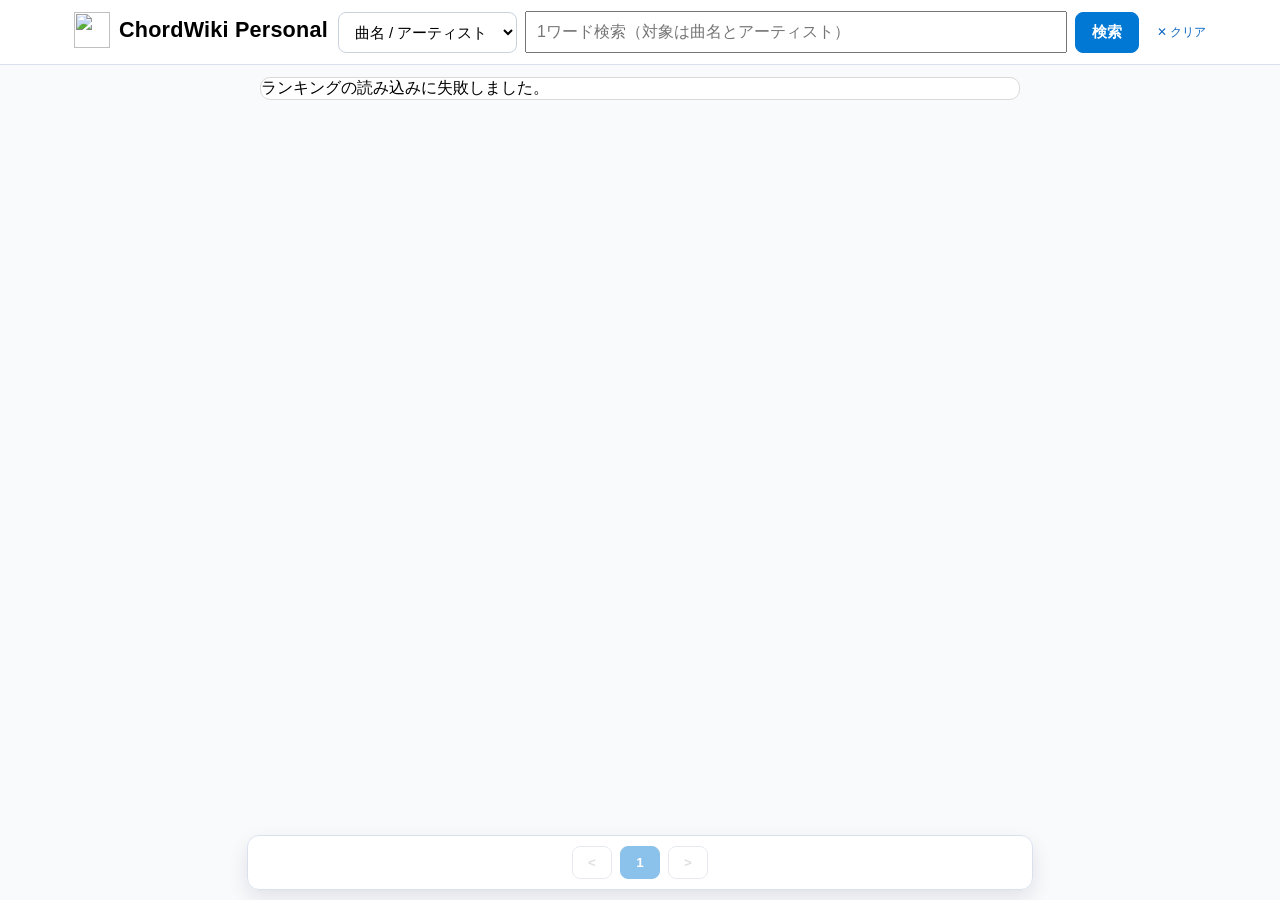
==== frontend/index.html @ 7c3519b5 "Initial commit" ====
<!DOCTYPE html>
<html lang="ja">
<head>
  <meta charset="UTF-8">
  <meta name="viewport" content="width=device-width, initial-scale=1.0">
  <title>ChordWiki Personal</title>
  <link rel="icon" href="/favicon.svg" type="image/svg+xml" sizes="any">
  <link rel="icon" href="/favicon.svg" type="image/svg+xml" sizes="any" media="(prefers-color-scheme: light)">
  <link rel="icon" href="/favicon-dark.svg" type="image/svg+xml" sizes="any" media="(prefers-color-scheme: dark)">
  <link rel="stylesheet" href="css/index.css?v=20260410-refactor1">
</head>
<body>
  <header class="top-header">
    <div class="top-header-inner">
      <h1 class="page-title">
        <a id="home-link" class="home-link" href="/">
          <img src="/site-logo.svg" alt="" class="site-logo" width="36" height="36" aria-hidden="true">
          <span>ChordWiki Personal</span>
        </a>
      </h1>
      <div class="search-panel">
        <form id="search-form" class="search-form">
          <select id="search-target" aria-label="検索対象">
            <option value="song">曲名 / アーティスト</option>
            <option value="tag">タグ</option>
          </select>
          <div class="search-input-wrap">
            <input type="text" id="search" placeholder="1ワード検索（対象は曲名とアーティスト）" title="1ワード検索のみ対応。AND/OR検索はしません。ダブルコーテーションで括ると完全一致検索します。">
            <div id="search-suggest" class="search-suggest" hidden></div>
          </div>
          <button type="submit" id="search-button">検索</button>
        </form>
      </div>
      <div id="search-state" class="search-state" hidden>
        <span id="search-state-text" class="search-state-text"></span>
        <button id="search-clear" class="search-clear" type="button">✕ クリア</button>
      </div>
      <button id="add-button" class="editor-only" data-display="inline-block" style="padding:8px 14px;font-size:14px;border:none;border-radius:8px;background-color:#0078d4;color:#fff;cursor:pointer;white-space:nowrap;">新規追加</button>
    </div>
  </header>
  <main class="page-content">
    <p id="search-help" class="search-help">※ 曲名 / アーティスト検索は 1ワードのみ対応します。半角スペースで区切っても AND/OR 検索はしません。<code>"..."</code> で完全一致です。タグ検索はセレクトで切り替え、完全一致で実行します。</p>
    <section id="local-sample-panel" class="local-sample-panel" hidden>
      <div class="local-sample-title">ローカルサンプル曲</div>
      <div id="local-sample-links" class="local-sample-links"></div>
    </section>
    <div id="song-list"></div>
  </main>
  <div id="pagination" aria-label="Ranking pages"></div>

  <script src="js/runtime-config.js?v=20260410-refactor1"></script>
  <script src="js/shared/api.js?v=20260410-refactor1"></script>
  <script src="js/auth.js?v=20260410-refactor1"></script>
  <script src="js/index.js?v=20260410-refactor1"></script>
</body>
</html>
---- frontend/css/index.css ----
:root {
      --top-header-min-height: 64px;
      --top-header-safe-space: 64px;
      --pagination-safe-space: 88px;
    }
    body {
      font-family: Arial, sans-serif;
      text-align: center;
      margin: 0;
      padding: calc(var(--top-header-safe-space) + 12px) 20px calc(var(--pagination-safe-space) + env(safe-area-inset-bottom, 0px));
      box-sizing: border-box;
      background: #f8fafc;
    }
    .top-header {
      position: fixed;
      top: 0;
      left: 0;
      right: 0;
      z-index: 50;
      background: rgba(255, 255, 255, 0.96);
      border-bottom: 1px solid #d9e2ec;
      backdrop-filter: blur(10px);
    }
    .top-header-inner {
      display: flex;
      align-items: center;
      gap: 10px;
      min-height: var(--top-header-min-height);
      max-width: 1160px;
      margin: 0 auto;
      padding: 0 14px;
      box-sizing: border-box;
    }
    .page-title {
      flex: 0 0 auto;
      margin: 0;
      font-family: "Hiragino Sans", "BIZ UDPGothic", "Yu Gothic UI", "Noto Sans JP", "Segoe UI", sans-serif;
      font-size: clamp(1.15rem, 1rem + 0.55vw, 1.35rem);
      font-weight: 700;
      line-height: 1;
      letter-spacing: 0.01em;
      white-space: nowrap;
    }
    .home-link {
      display: inline-flex;
      align-items: center;
      gap: 9px;
      color: inherit;
      text-decoration: none;
      cursor: pointer;
    }
    .site-logo {
      display: block;
      width: 36px;
      height: 36px;
      flex: 0 0 36px;
      object-fit: contain;
    }
    .home-link:hover {
      color: #0b65c2;
      text-decoration: none;
    }
    .search-panel {
      flex: 1 1 auto;
      min-width: 0;
      margin: 0;
      text-align: left;
    }
    .search-form {
      display: flex;
      gap: 8px;
      align-items: center;
      flex-wrap: nowrap;
    }
    #search-target {
      flex: 0 0 auto;
      padding: 10px 12px;
      font-size: 15px;
      border: 1px solid #c8d1dc;
      border-radius: 8px;
      background: #fff;
    }
    .search-input-wrap {
      position: relative;
      flex: 1 1 320px;
      min-width: 0;
    }
    #search {
      width: 100%;
      min-width: 0;
      padding: 10px;
      font-size: 16px;
      box-sizing: border-box;
    }
    #search-button {
      padding: 10px 16px;
      font-size: 15px;
      font-weight: 700;
      border: 1px solid #0078d4;
      border-radius: 8px;
      background: #0078d4;
      color: #fff;
      cursor: pointer;
      white-space: nowrap;
    }
    .search-help {
      display: none;
      margin: 0 0 8px;
      font-size: 12px;
      color: #666;
      text-align: left;
    }
    .search-state {
      display: inline-flex;
      align-items: center;
      gap: 8px;
      min-width: 0;
      max-width: 320px;
      font-size: 12px;
      color: #5f6b7a;
      white-space: nowrap;
    }
    @media (max-width: 640px) {
      :root {
        --top-header-min-height: 124px;
      }

      body {
        padding-left: 12px;
        padding-right: 12px;
      }

      .top-header-inner {
        display: grid;
        grid-template-columns: minmax(0, 1fr);
        align-items: stretch;
        gap: 8px;
        padding: 10px 12px;
      }

      .page-title {
        justify-self: start;
        font-size: 1.1rem;
      }

      .site-logo {
        width: 32px;
        height: 32px;
        flex-basis: 32px;
      }

      .search-panel {
        width: 100%;
      }

      .search-form {
        display: grid;
        grid-template-columns: minmax(0, 1fr) auto;
        grid-template-areas:
          "target target"
          "input button";
        align-items: center;
        gap: 8px;
      }

      #search-target {
        grid-area: target;
        width: 100%;
      }

      .search-input-wrap {
        grid-area: input;
        min-width: 0;
      }

      #search-button {
        grid-area: button;
        padding: 10px 14px;
      }

      .search-state {
        display: flex;
        justify-content: space-between;
        max-width: none;
        width: 100%;
      }

      #add-button {
        justify-self: start;
      }
    }
    .search-state-text {
      min-width: 0;
      overflow: hidden;
      text-overflow: ellipsis;
    }
    .search-clear {
      padding: 0;
      border: 0;
      background: none;
      color: #0b65c2;
      font: inherit;
      cursor: pointer;
      white-space: nowrap;
    }
    .search-clear:hover {
      text-decoration: underline;
      text-underline-offset: 2px;
    }
    .search-suggest {
      position: absolute;
      top: calc(100% + 4px);
      left: 0;
      right: 0;
      z-index: 20;
      border: 1px solid #d7e2ee;
      border-radius: 10px;
      background: #fff;
      box-shadow: 0 10px 24px rgba(0, 0, 0, 0.1);
      overflow: hidden;
    }
    .search-suggest-item,
    .search-suggest-empty {
      display: block;
      width: 100%;
      padding: 10px 12px;
      text-align: left;
      font-size: 14px;
      box-sizing: border-box;
    }
    .search-suggest-item {
      border: 0;
      border-bottom: 1px solid #eef3f8;
      background: #fff;
      cursor: pointer;
    }
    .search-suggest-item:last-child {
      border-bottom: 0;
    }
    .search-suggest-item:hover {
      background: #f7fbff;
    }
    .search-suggest-empty {
      color: #667085;
      background: #fcfdff;
    }
    .page-content {
      max-width: 760px;
      margin: 0 auto;
    }
    .local-sample-panel {
      margin: 0 auto 14px;
      padding: 12px 14px;
      border: 1px solid #d9e2ec;
      border-radius: 10px;
      background: #fffdf6;
      text-align: left;
      box-shadow: 0 4px 12px rgba(15, 23, 42, 0.04);
    }
    .local-sample-title {
      font-size: 13px;
      font-weight: 700;
      color: #8a5a00;
      margin-bottom: 8px;
    }
    .local-sample-links {
      display: flex;
      flex-wrap: wrap;
      gap: 8px;
    }
    .local-sample-link {
      display: inline-flex;
      align-items: center;
      padding: 6px 10px;
      border: 1px solid #f0d9a7;
      border-radius: 999px;
      background: #fff;
      color: #7a4b00;
      text-decoration: none;
      font-size: 13px;
      font-weight: 600;
    }
    .local-sample-link:hover {
      background: #fff7e6;
      text-decoration: underline;
      text-underline-offset: 2px;
    }
    #song-list {
      margin-top: 0;
      text-align: left;
      max-width: 760px;
      margin-left: auto;
      margin-right: auto;
      border: 1px solid #d9d9d9;
      border-radius: 10px;
      overflow: hidden;
      background: #fff;
    }
    .song-item {
      display: flex;
      align-items: center;
      gap: 12px;
      padding: 10px 14px;
      border-bottom: 1px solid #e6e6e6;
      color: #000;
      cursor: default;
    }
    .song-item:last-child {
      border-bottom: none;
    }
    .song-item:hover {
      background-color: #f7fbff;
    }
    .song-rank {
      min-width: 3.5em;
      font-weight: 700;
      color: #0078d4;
    }
    .song-main {
      flex: 1;
      min-width: 0;
    }
    .song-title {
      display: block;
      font-weight: 700;
      white-space: nowrap;
      overflow: hidden;
      text-overflow: ellipsis;
    }
    .song-title-link {
      color: inherit;
      text-decoration: none;
      cursor: pointer;
    }
    .song-title-link:hover {
      color: #0b65c2;
      text-decoration: underline;
      text-underline-offset: 2px;
    }
    .song-meta {
      display: flex;
      align-items: center;
      gap: 14px;
      margin-top: 2px;
      min-width: 0;
      font-size: 13px;
      color: #666;
      white-space: nowrap;
      overflow: hidden;
    }
    .song-artist-name {
      flex: 0 1 auto;
      min-width: 0;
      color: inherit;
      overflow: hidden;
      text-overflow: ellipsis;
    }
    .song-tags-inline {
      display: inline-flex;
      align-items: center;
      gap: 8px;
      min-width: 0;
      overflow: hidden;
      font-size: 12px;
      color: #8a94a6;
    }
    .song-tag-inline {
      padding: 0;
      border: 0;
      background: none;
      color: inherit;
      font: inherit;
      cursor: pointer;
    }
    .song-tag-inline:hover {
      color: #5d6c84;
    }
    .song-tag-ellipsis {
      flex: 0 0 auto;
      color: inherit;
    }
    .song-score {
      font-size: 12px;
      font-weight: 700;
      color: #444;
      background: #f1f5f9;
      border-radius: 999px;
      padding: 4px 8px;
      white-space: nowrap;
    }
    #pagination {
      position: fixed;
      left: 50%;
      bottom: max(10px, calc(env(safe-area-inset-bottom, 0px) + 10px));
      transform: translateX(-50%);
      z-index: 40;
      display: flex;
      justify-content: center;
      flex-wrap: wrap;
      gap: 8px;
      width: min(760px, calc(100vw - 24px));
      margin-top: 16px;
      padding: 10px 12px;
      border: 1px solid #d9e2ec;
      border-radius: 12px;
      background: rgba(255, 255, 255, 0.96);
      box-shadow: 0 8px 20px rgba(15, 23, 42, 0.1);
    }
    .page-button {
      min-width: 40px;
      padding: 8px 12px;
      border: 1px solid #c8d1dc;
      border-radius: 8px;
      background: #fff;
      cursor: pointer;
      font-weight: 700;
    }
    .page-button.is-active {
      background: #0078d4;
      border-color: #0078d4;
      color: #fff;
    }
    .page-button:disabled {
      cursor: not-allowed;
      opacity: 0.45;
    }
    .editor-only {
      display: none !important;
    }
    html.editor-enabled .editor-only {
      display: inline-block !important;
    }
    html.editor-enabled .editor-only[data-display="block"] {
      display: block !important;
    }
    html.editor-enabled .editor-only[data-display="flex"] {
      display: flex !important;
    }
    html.editor-enabled .editor-only[data-display="inline-flex"] {
      display: inline-flex !important;
    }
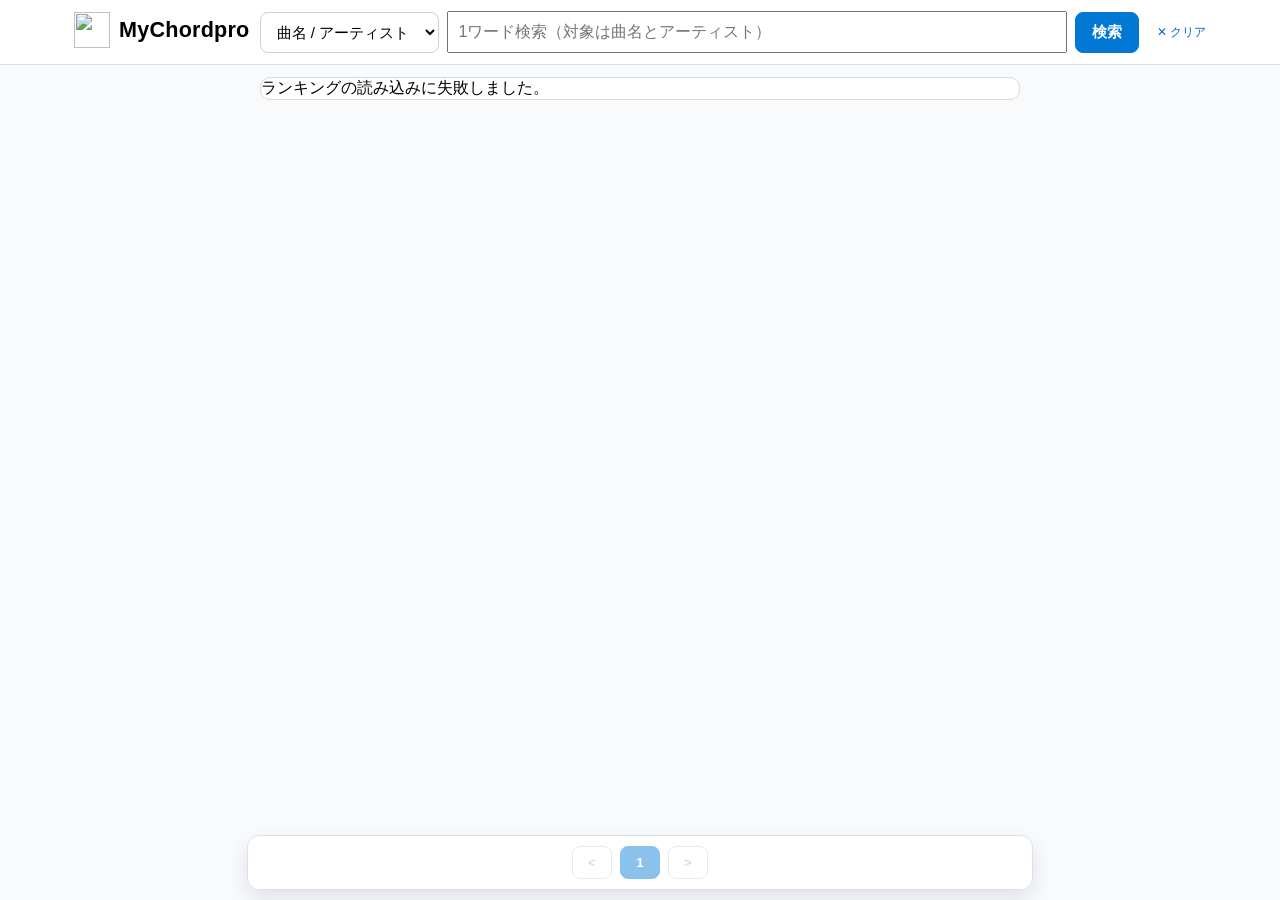
==== commit 4acd7d60: "feat: refactor API routes and enhance authorization handling - Updated API routes for consistency an" ====
--- a/frontend/index.html
+++ b/frontend/index.html
@@ -3,7 +3,7 @@
 <head>
   <meta charset="UTF-8">
   <meta name="viewport" content="width=device-width, initial-scale=1.0">
-  <title>ChordWiki Personal</title>
+  <title>MyChordpro</title>
   <link rel="icon" href="/favicon.svg" type="image/svg+xml" sizes="any">
   <link rel="icon" href="/favicon.svg" type="image/svg+xml" sizes="any" media="(prefers-color-scheme: light)">
   <link rel="icon" href="/favicon-dark.svg" type="image/svg+xml" sizes="any" media="(prefers-color-scheme: dark)">
@@ -15,7 +15,7 @@
       <h1 class="page-title">
         <a id="home-link" class="home-link" href="/">
           <img src="/site-logo.svg" alt="" class="site-logo" width="36" height="36" aria-hidden="true">
-          <span>ChordWiki Personal</span>
+          <span>MyChordpro</span>
         </a>
       </h1>
       <div class="search-panel">
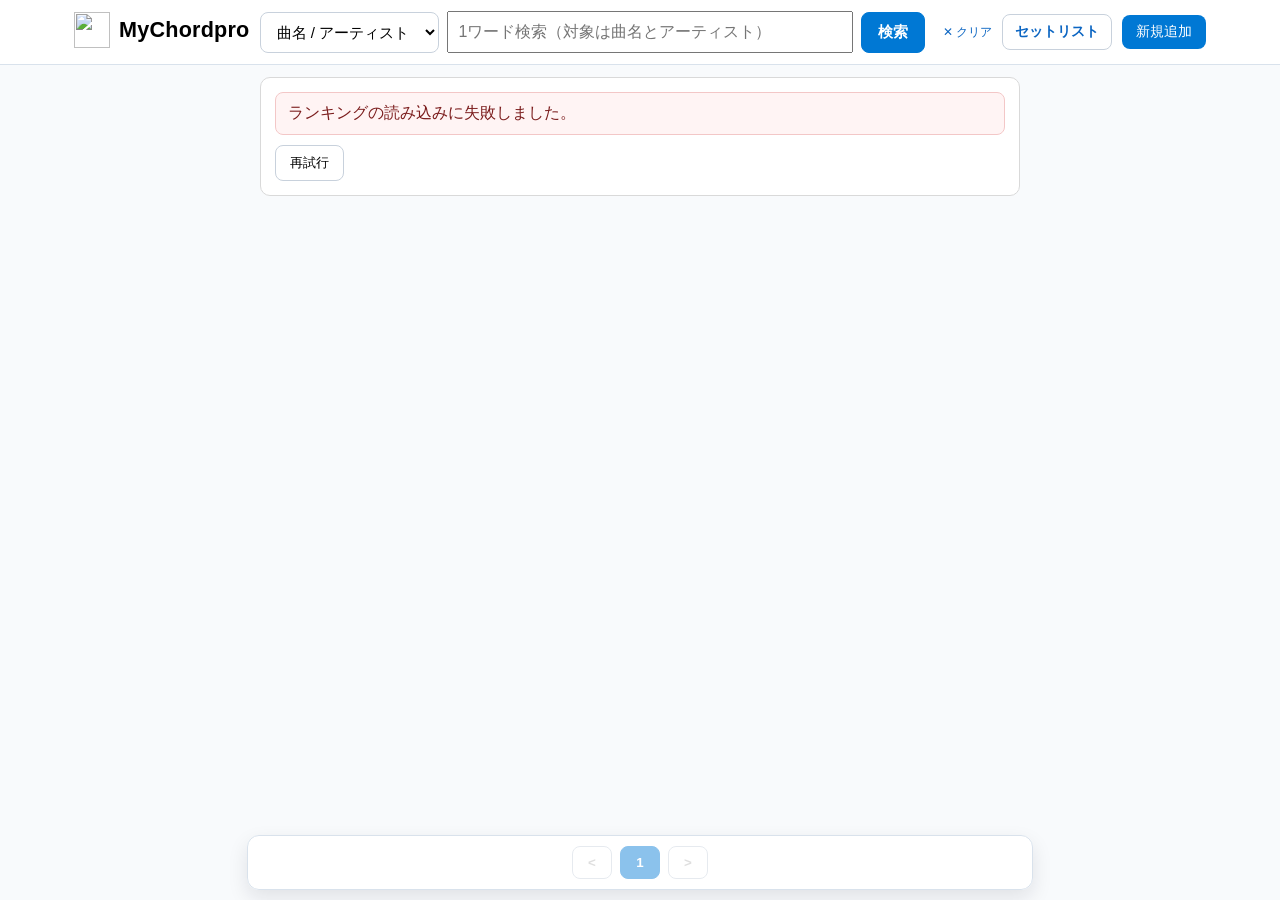
==== commit 41cc279a: "feat: セットリスト・オートスクロールハイライトの移植と設計書の更新 - song.html にフォーカスオーバーレイ、ハイライト／残り時間 UI、セットリスト追加パネルを追加し setlists" ====
--- a/frontend/index.html
+++ b/frontend/index.html
@@ -7,6 +7,7 @@
   <link rel="icon" href="/favicon.svg" type="image/svg+xml" sizes="any">
   <link rel="icon" href="/favicon.svg" type="image/svg+xml" sizes="any" media="(prefers-color-scheme: light)">
   <link rel="icon" href="/favicon-dark.svg" type="image/svg+xml" sizes="any" media="(prefers-color-scheme: dark)">
+  <link rel="stylesheet" href="css/setlists.css?v=20260508-mycp-setlists1">
   <link rel="stylesheet" href="css/index.css?v=20260410-refactor1">
 </head>
 <body>
@@ -35,6 +36,7 @@
         <span id="search-state-text" class="search-state-text"></span>
         <button id="search-clear" class="search-clear" type="button">✕ クリア</button>
       </div>
+      <button id="setlists-button" type="button" class="setlists-button">セットリスト</button>
       <button id="add-button" class="editor-only" data-display="inline-block" style="padding:8px 14px;font-size:14px;border:none;border-radius:8px;background-color:#0078d4;color:#fff;cursor:pointer;white-space:nowrap;">新規追加</button>
     </div>
   </header>
@@ -50,7 +52,10 @@
 
   <script src="js/runtime-config.js?v=20260410-refactor1"></script>
   <script src="js/shared/api.js?v=20260410-refactor1"></script>
+  <script src="js/shared/setlists.js?v=20260508-mycp-setlists1"></script>
+  <script src="js/shared/setlist-ui.js?v=20260508-mycp-setlists1"></script>
   <script src="js/auth.js?v=20260410-refactor1"></script>
+  <script src="js/index-local-fallback.js?v=20260413-refactor1"></script>
   <script src="js/index.js?v=20260410-refactor1"></script>
 </body>
 </html>
--- a/frontend/css/setlists.css
+++ b/frontend/css/setlists.css
@@ -0,0 +1,454 @@
+.setlists-button {
+  padding: 8px 12px;
+  font-size: 14px;
+  border: 1px solid #c8d1dc;
+  border-radius: 8px;
+  background: #ffffff;
+  color: #0b65c2;
+  cursor: pointer;
+  white-space: nowrap;
+  font-weight: 700;
+}
+
+.setlists-button:hover {
+  background: #f0f6fc;
+}
+
+.song-row-actions {
+  position: relative;
+  flex: 0 0 auto;
+}
+
+.song-row-menu-toggle {
+  width: 30px;
+  height: 30px;
+  border: 1px solid #d0dbe8;
+  border-radius: 8px;
+  background: #fff;
+  color: #2a3f57;
+  font-size: 20px;
+  line-height: 1;
+  cursor: pointer;
+}
+
+.song-row-menu {
+  position: absolute;
+  top: calc(100% + 6px);
+  right: 0;
+  z-index: 70;
+  min-width: 184px;
+  padding: 6px;
+  border: 1px solid #d9e2ec;
+  border-radius: 10px;
+  background: #fff;
+  box-shadow: 0 10px 24px rgba(15, 23, 42, 0.16);
+}
+
+.song-row-menu-item {
+  width: 100%;
+  border: 0;
+  border-radius: 8px;
+  background: #fff;
+  color: #22364d;
+  text-align: left;
+  padding: 8px 10px;
+  cursor: pointer;
+  font-size: 13px;
+}
+
+.song-row-menu-item:hover {
+  background: #f3f8ff;
+}
+
+.song-setlist-adder {
+  position: relative;
+  display: inline-block;
+  margin: 0 0 10px 16px;
+}
+
+.song-setlist-toggle {
+  border: 1px solid #c6d8ea;
+  border-radius: 999px;
+  background: #f7fbff;
+  color: #0b65c2;
+  font-size: 13px;
+  font-weight: 700;
+  padding: 6px 14px;
+  cursor: pointer;
+}
+
+.song-setlist-panel {
+  position: absolute;
+  top: calc(100% + 8px);
+  left: 0;
+  min-width: 280px;
+  max-width: min(80vw, 380px);
+  max-height: 280px;
+  overflow-y: auto;
+  z-index: 1450;
+  padding: 8px;
+  border: 1px solid #d6e4f2;
+  border-radius: 12px;
+  background: #fff;
+  box-shadow: 0 12px 24px rgba(15, 23, 42, 0.18);
+}
+
+.cw-inline-setlist-item,
+.cw-inline-create {
+  width: 100%;
+  border: 0;
+  border-radius: 8px;
+  background: #fff;
+  color: #22364d;
+  text-align: left;
+  padding: 8px 10px;
+  cursor: pointer;
+  font-size: 13px;
+}
+
+.cw-inline-setlist-item:hover,
+.cw-inline-create:hover {
+  background: #f3f8ff;
+}
+
+.cw-inline-create {
+  margin-top: 6px;
+  border: 1px dashed #b7d3f2;
+  color: #0b65c2;
+  font-weight: 700;
+}
+
+.cw-inline-empty {
+  font-size: 13px;
+  color: #607080;
+  padding: 8px 10px;
+}
+
+.cw-modal-overlay {
+  position: fixed;
+  inset: 0;
+  z-index: 2000;
+  display: flex;
+  align-items: center;
+  justify-content: center;
+  padding: 16px;
+  background: rgba(15, 23, 42, 0.5);
+}
+
+.cw-modal-dialog {
+  width: min(420px, calc(100vw - 24px));
+  max-height: min(84vh, 680px);
+  overflow-y: auto;
+  padding: 14px;
+  border-radius: 12px;
+  background: #fff;
+  box-shadow: 0 14px 36px rgba(15, 23, 42, 0.28);
+}
+
+.cw-modal-title {
+  margin: 0 0 10px;
+  font-size: 18px;
+}
+
+.cw-modal-body {
+  display: flex;
+  flex-direction: column;
+  gap: 8px;
+}
+
+.cw-modal-actions {
+  display: flex;
+  justify-content: flex-end;
+  gap: 8px;
+  margin-top: 12px;
+}
+
+.cw-input {
+  width: 100%;
+  padding: 9px 10px;
+  box-sizing: border-box;
+  border: 1px solid #cfd8e3;
+  border-radius: 8px;
+  font-size: 14px;
+}
+
+.cw-modal-message {
+  min-height: 1.2em;
+  color: #b42318;
+  font-size: 13px;
+}
+
+.cw-button {
+  border: 1px solid #c4d4e4;
+  background: #fff;
+  color: #163a5c;
+  border-radius: 8px;
+  padding: 8px 12px;
+  font-weight: 700;
+  cursor: pointer;
+}
+
+.cw-button-primary {
+  border-color: #0078d4;
+  background: #0078d4;
+  color: #fff;
+}
+
+.cw-setlist-select-list {
+  display: flex;
+  flex-direction: column;
+  gap: 6px;
+  max-height: 320px;
+  overflow-y: auto;
+}
+
+.cw-setlist-select-item {
+  border: 1px solid #d7e2ee;
+  border-radius: 8px;
+  background: #fff;
+  color: #23394f;
+  text-align: left;
+  padding: 9px 10px;
+  cursor: pointer;
+  font-size: 14px;
+}
+
+.cw-setlist-select-item:hover {
+  background: #f3f8ff;
+}
+
+.cw-toast-container {
+  position: fixed;
+  right: 14px;
+  bottom: 14px;
+  z-index: 2200;
+  display: flex;
+  flex-direction: column;
+  gap: 8px;
+}
+
+.cw-toast {
+  min-width: 220px;
+  max-width: min(420px, calc(100vw - 24px));
+  padding: 10px 12px;
+  border-radius: 10px;
+  color: #fff;
+  background: #0b65c2;
+  box-shadow: 0 8px 16px rgba(15, 23, 42, 0.18);
+  transition: opacity 0.22s ease, transform 0.22s ease;
+}
+
+.cw-toast.is-success {
+  background: #0f8a4b;
+}
+
+.cw-toast.is-warn {
+  background: #a16b00;
+}
+
+.cw-toast.is-error {
+  background: #b42318;
+}
+
+.cw-toast.is-hide {
+  opacity: 0;
+  transform: translateY(6px);
+}
+
+.setlists-page {
+  margin: 0;
+  background: #f8fafc;
+  color: #12263a;
+  font-family: Arial, sans-serif;
+}
+
+.setlists-layout {
+  max-width: 1160px;
+  margin: 0 auto;
+  padding: 16px;
+  box-sizing: border-box;
+}
+
+.setlists-header {
+  display: flex;
+  align-items: center;
+  justify-content: space-between;
+  gap: 12px;
+  margin-bottom: 16px;
+}
+
+.setlists-title {
+  margin: 0;
+  font-size: 26px;
+}
+
+.setlists-home-link {
+  color: #0b65c2;
+  text-decoration: none;
+  font-weight: 700;
+}
+
+.setlists-home-link:hover {
+  text-decoration: underline;
+}
+
+.setlists-main {
+  display: grid;
+  grid-template-columns: 320px minmax(0, 1fr);
+  gap: 14px;
+}
+
+.setlists-sidebar,
+.setlists-content {
+  border: 1px solid #d9e2ec;
+  border-radius: 12px;
+  background: #fff;
+  padding: 12px;
+  box-sizing: border-box;
+}
+
+.setlists-section-title {
+  margin: 0 0 8px;
+  font-size: 14px;
+  color: #39526c;
+}
+
+.setlists-select {
+  width: 100%;
+  box-sizing: border-box;
+  border: 1px solid #ccd7e4;
+  border-radius: 8px;
+  font-size: 14px;
+  padding: 8px;
+}
+
+.setlists-toolbar {
+  margin-top: 8px;
+  display: flex;
+  gap: 8px;
+  flex-wrap: wrap;
+}
+
+.setlists-name-row {
+  display: flex;
+  gap: 8px;
+  align-items: center;
+  margin-bottom: 10px;
+}
+
+.setlists-name-input {
+  flex: 1;
+  min-width: 0;
+  border: 1px solid #ccd7e4;
+  border-radius: 8px;
+  padding: 8px 10px;
+  font-size: 14px;
+}
+
+.setlists-song-list {
+  margin: 0;
+  padding: 0;
+  list-style: none;
+  border: 1px solid #dbe5f0;
+  border-radius: 10px;
+  overflow: hidden;
+}
+
+.setlists-song-item {
+  display: flex;
+  align-items: center;
+  gap: 10px;
+  border-bottom: 1px solid #edf2f7;
+  padding: 8px 10px;
+  background: #fff;
+}
+
+.setlists-song-item:last-child {
+  border-bottom: 0;
+}
+
+.setlists-drag-handle {
+  flex: 0 0 24px;
+  border: 0;
+  background: transparent;
+  font-size: 16px;
+  color: #5d738a;
+  cursor: grab;
+}
+
+.setlists-song-meta {
+  flex: 1;
+  min-width: 0;
+}
+
+.setlists-song-title {
+  font-weight: 700;
+  white-space: nowrap;
+  overflow: hidden;
+  text-overflow: ellipsis;
+}
+
+.setlists-song-artist {
+  font-size: 12px;
+  color: #5c6e82;
+  white-space: nowrap;
+  overflow: hidden;
+  text-overflow: ellipsis;
+}
+
+.setlists-song-remove {
+  border: 1px solid #f0b9b4;
+  background: #fff5f4;
+  color: #b42318;
+  border-radius: 8px;
+  padding: 4px 8px;
+  cursor: pointer;
+}
+
+.setlists-empty {
+  margin: 8px 0;
+  padding: 18px;
+  border: 1px dashed #c8d5e3;
+  border-radius: 10px;
+  color: #607080;
+  text-align: center;
+}
+
+@media (max-width: 860px) {
+  .setlists-main {
+    grid-template-columns: 1fr;
+  }
+
+  .song-setlist-panel {
+    min-width: 240px;
+  }
+}
+
+/* ===== Editor-only visibility ===== */
+.editor-only {
+  display: none;
+}
+
+html.editor-enabled .editor-only {
+  display: revert;
+}
+
+/* ===== isShared toggle row ===== */
+.setlists-shared-row {
+  padding: 6px 0 4px;
+}
+
+.setlists-shared-label {
+  display: flex;
+  align-items: center;
+  gap: 6px;
+  font-size: 13px;
+  cursor: pointer;
+  user-select: none;
+}
+
+.setlists-shared-label input[type="checkbox"] {
+  width: 15px;
+  height: 15px;
+  cursor: pointer;
+}
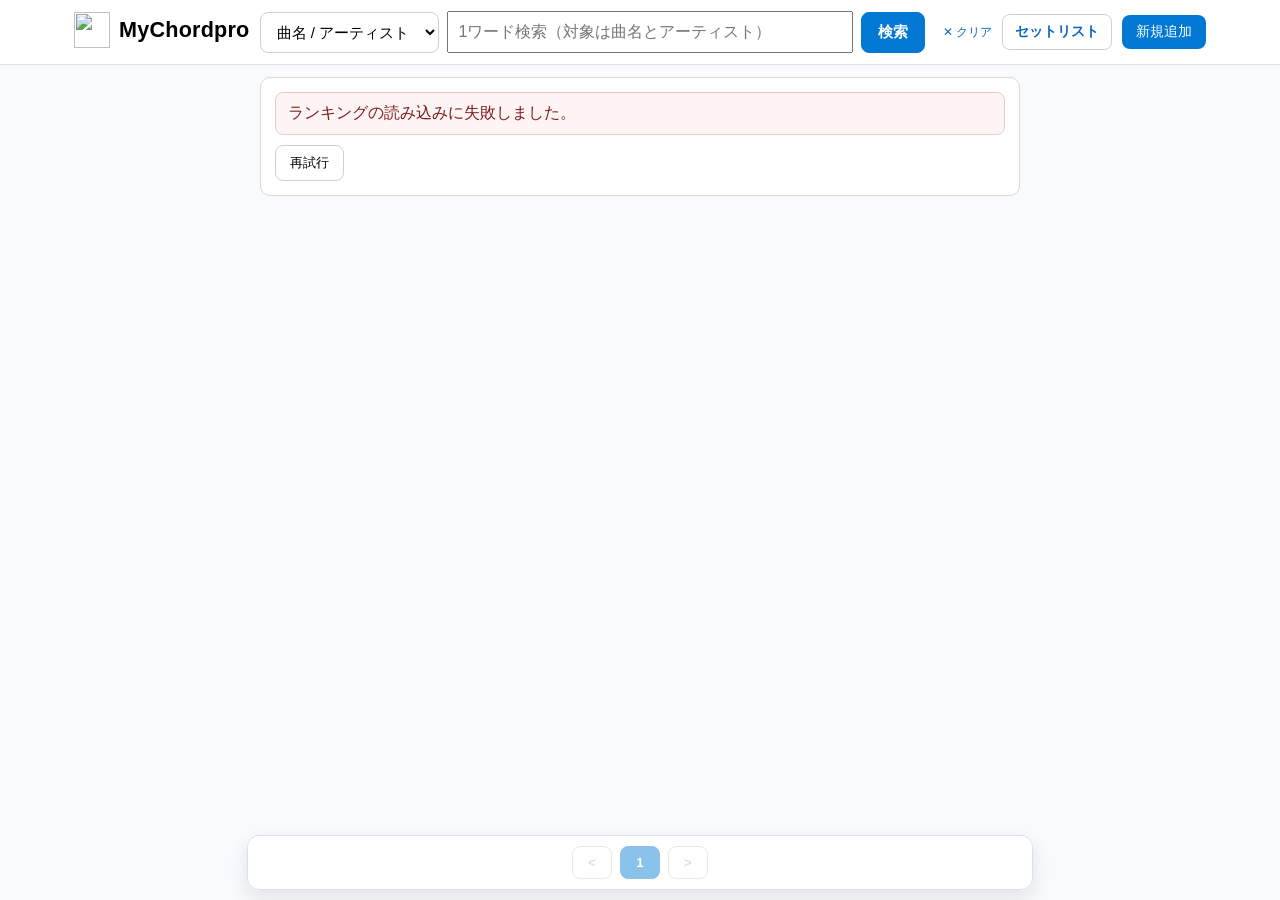
==== commit cdd81d81: "fix(ui): トップ一覧ローディング表示の余白と可読性を改善 - renderSongs 開始時に data-state を解除し曲行レイアウトへ確実に戻す - #song-list[data-s" ====
--- a/frontend/index.html
+++ b/frontend/index.html
@@ -8,7 +8,7 @@
   <link rel="icon" href="/favicon.svg" type="image/svg+xml" sizes="any" media="(prefers-color-scheme: light)">
   <link rel="icon" href="/favicon-dark.svg" type="image/svg+xml" sizes="any" media="(prefers-color-scheme: dark)">
   <link rel="stylesheet" href="css/setlists.css?v=20260508-mycp-setlists1">
-  <link rel="stylesheet" href="css/index.css?v=20260410-refactor1">
+  <link rel="stylesheet" href="css/index.css?v=20260508-top-loading-ui1">
 </head>
 <body>
   <header class="top-header">
--- a/frontend/css/index.css
+++ b/frontend/css/index.css
@@ -295,6 +295,16 @@
       border-radius: 10px;
       overflow: hidden;
       background: #fff;
+    }
+    /* 一覧ローディング中は文言まわりに余白を確保（曲行表示時とは data-state で切り替え） */
+    #song-list[data-state="loading"] {
+      padding: 26px 20px 26px 28px;
+      color: #35506a;
+      font-size: 15px;
+      font-weight: 600;
+      line-height: 1.55;
+      min-height: 4.5em;
+      box-sizing: border-box;
     }
     .song-item {
       display: flex;
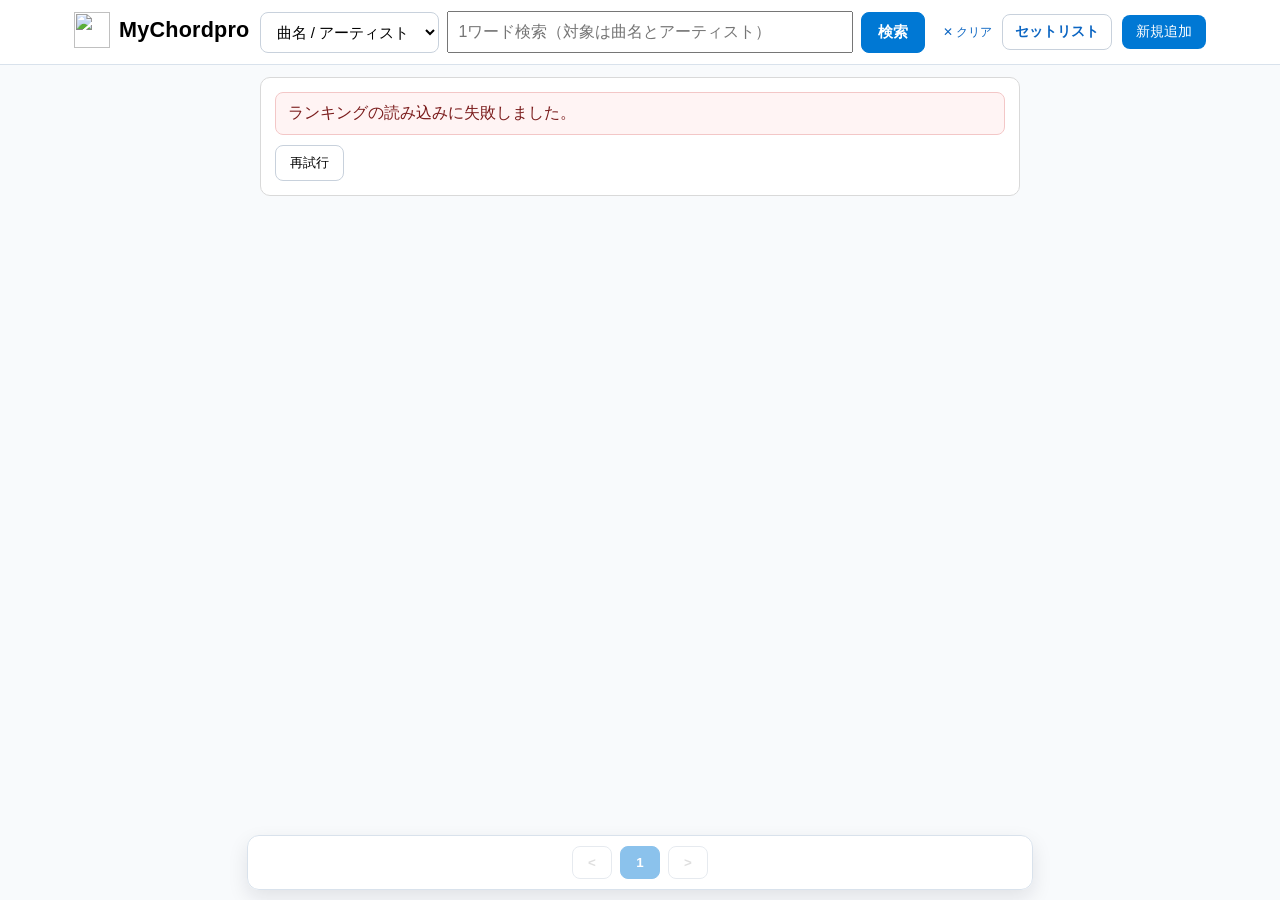
==== commit b3b85025: "fix(ui): 行⋮メニューをフローティング化して下端で隠れないようにする Co-authored-by: Cursor <cursoragent@cursor.com>" ====
--- a/frontend/index.html
+++ b/frontend/index.html
@@ -54,8 +54,9 @@
   <script src="js/shared/api.js?v=20260410-refactor1"></script>
   <script src="js/shared/setlists.js?v=20260508-mycp-setlists1"></script>
   <script src="js/shared/setlist-ui.js?v=20260508-mycp-setlists1"></script>
+  <script src="js/shared/floating-row-menu-controller.js?v=20260508-rowmenu1"></script>
   <script src="js/auth.js?v=20260410-refactor1"></script>
   <script src="js/index-local-fallback.js?v=20260413-refactor1"></script>
-  <script src="js/index.js?v=20260410-refactor1"></script>
+  <script src="js/index.js?v=20260508-rowmenu1"></script>
 </body>
 </html>
